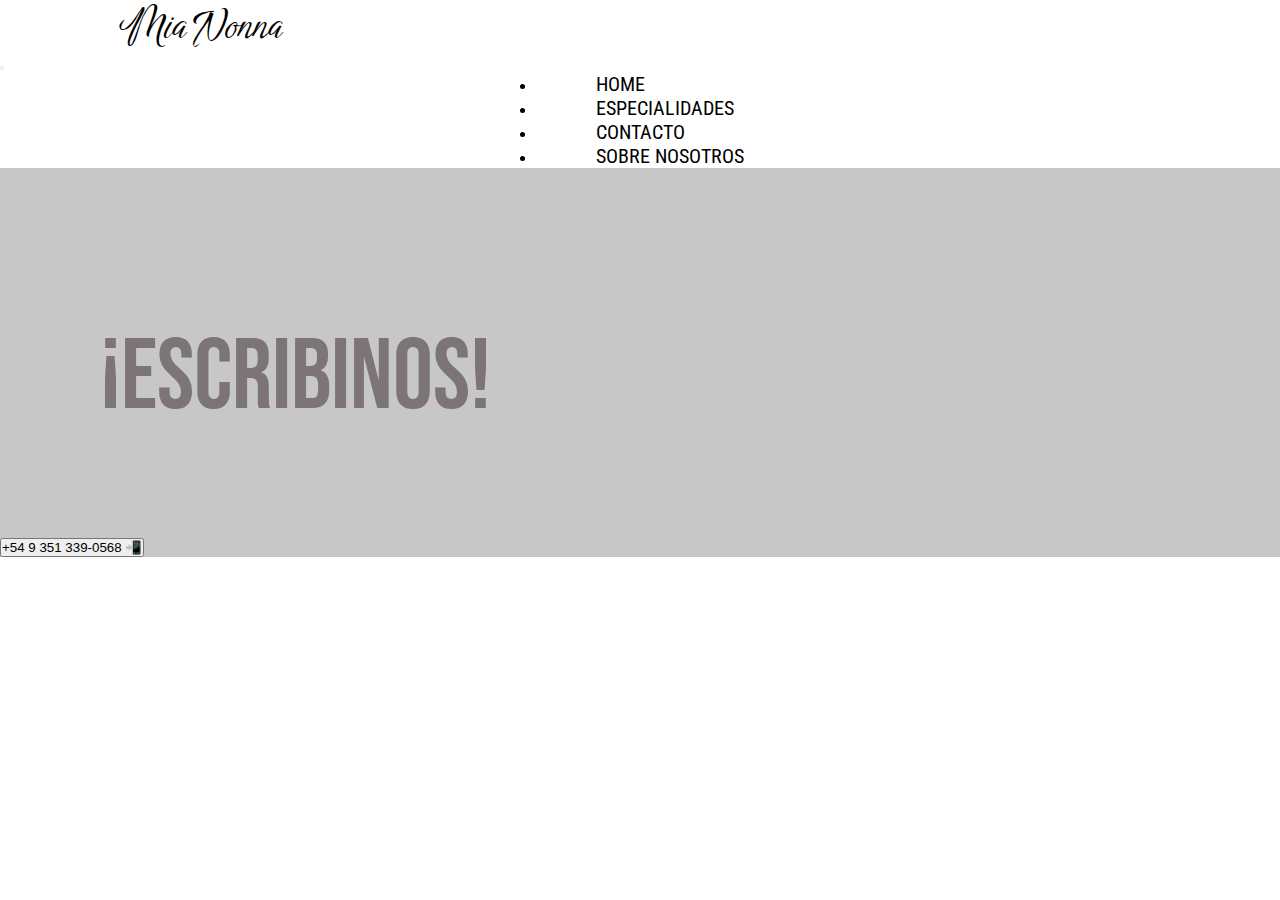
==== src/paginas/contacto.html @ 448a57ee "cree nuestras especialidades y contactos" ====
<!DOCTYPE html>
<html lang="en">
<head>
    <meta charset="UTF-8">
    <meta http-equiv="X-UA-Compatible" content="IE=edge">
    <meta name="viewport" content="width=device-width, initial-scale=1.0">
    <!-- Font -->
    <link rel="preconnect" href="https://fonts.googleapis.com">
    <link rel="preconnect" href="https://fonts.gstatic.com" crossorigin>
    <link href="https://fonts.googleapis.com/css2?family=Bebas+Neue&family=Birthstone+Bounce:wght@500&family=Cormorant+Garamond:ital,wght@1,600&family=Roboto+Condensed:wght@300&display=swap" rel="stylesheet">
    <!-- Bootstrap-->
    <link href="https://cdn.jsdelivr.net/npm/bootstrap@5.1.3/dist/css/bootstrap.min.css" rel="stylesheet" integrity="sha384-1BmE4kWBq78iYhFldvKuhfTAU6auU8tT94WrHftjDbrCEXSU1oBoqyl2QvZ6jIW3" crossorigin="anonymous">
    <!-- CSS-->
    <link rel="stylesheet" href="../../css/style.css">
    <title> Mia Nonna | Comidas Caseras - CONTACTOS </title>
</head>
<body>
    <!-- Menu -->
    <nav class="navbar navbar-expand-lg navbar-light fixed-top header">
        <div class="container-fluid">
          <p class="logo"> Mia Nonna </p>
          <button class="navbar-toggler" type="button" data-bs-toggle="collapse" data-bs-target="#navbarNav" aria-controls="navbarNav" aria-expanded="false" aria-label="Toggle navigation">
            <span class="navbar-toggler-icon"></span>
          </button>
          <div class="collapse navbar-collapse menu" id="navbarNav" >
            <ul class="navbar-nav">
              <li class="nav-item">
                <a class="active" href="../../index.html"> HOME</a>
              </li>
              <li class="nav-item">
                <a href="../../src/paginas/nuestras-especialidades.html"> ESPECIALIDADES </a>
              </li>
              <li class="nav-item">
                <a href="../../src/paginas/contacto.html"> CONTACTO </a>
              </li>
              <li class="nav-item">
                <a href="#sobre-nosotros"> SOBRE NOSOTROS </a>
              </li>
            </ul>
          </div>
        </div>
      </nav>
    <!-- Fin menu -->
    <!-- Seccion uno contacto -->
      <section>
        <div class="seccion-uno-contacto">
            <p> ¡Escribinos! </p>
        </div>
        <div class="btn-group boton-contacto" role="group" aria-label="Basic mixed styles example">
            <button type="button" class="btn btn-success"> +54 9 351 339-0568 📲</button>
        </div>
      </section>
    <!-- Fin seccion uno contacto -->



    <!-- Complementos de JavaScript y Popper-->
    <script src="https://cdn.jsdelivr.net/npm/@popperjs/core@2.10.2/dist/umd/popper.min.js" integrity="sha384-7+zCNj/IqJ95wo16oMtfsKbZ9ccEh31eOz1HGyDuCQ6wgnyJNSYdrPa03rtR1zdB" crossorigin="anonymous"></script>
    <script src="https://cdn.jsdelivr.net/npm/bootstrap@5.1.3/dist/js/bootstrap.min.js" integrity="sha384-QJHtvGhmr9XOIpI6YVutG+2QOK9T+ZnN4kzFN1RtK3zEFEIsxhlmWl5/YESvpZ13" crossorigin="anonymous"></script>
</body>
</html>
---- css/style.css ----
/* Import */
/* Variables */
/* Colores */
.logo {
  color: black;
  font-family: "Birthstone Bounce", cursive;
  font-size: 40px;
  padding-left: 120px;
}

.navbar {
  background-color: white;
  padding: 0%;
}

.menu {
  display: flex;
  justify-content: center;
  justify-content: space-evenly;
}
.menu ul li a {
  margin-left: 60px;
  font-size: 20px;
  text-decoration: none;
  color: black;
  font-family: "Roboto Condensed", sans-serif;
}
.menu ul li a:hover {
  border-bottom: 3px solid orangered;
  transition: 0.2s;
}

/* Variables */
/* Variables */
/* extend */
footer .footer-icons {
  display: flex;
  justify-content: center;
  align-items: center;
  list-style-type: none;
}

/* Colores */
footer {
  background-color: #726560;
}
footer .logo-mia-nona {
  width: 250px;
}
footer .footer-icons li {
  padding-left: 30px;
  margin-top: 70px;
}
footer .footer-icons img {
  width: 40px;
}
footer .footer-icons img:hover {
  border-radius: 10px;
  box-shadow: 2px 4px 6px rgba(0, 0, 0, 0.5);
}

/* extend */
footer .footer-icons {
  display: flex;
  justify-content: center;
  align-items: center;
  list-style-type: none;
}

.encabezado-uno {
  display: flex;
  justify-content: center;
}
.encabezado-uno h2 {
  font-size: 130px;
  color: white;
  position: absolute;
  left: 40%;
  top: 300px;
}
.encabezado-uno p {
  font-size: 40px;
  color: white;
  position: absolute;
  left: 30%;
  top: 450px;
}

.encabezado-dos {
  display: flex;
  justify-content: center;
  margin-top: 50px;
  margin-left: 455px;
}
.encabezado-dos h2 {
  font-size: 100px;
  font-family: "Cormorant Garamond", serif;
  color: rgba(196, 52, 0, 0.664);
}
.encabezado-dos p {
  font-size: 100px;
  font-family: "Bebas Neue", cursive;
  position: relative;
  top: 50px;
  left: -400px;
  color: #7c7477;
}

section .grid-container {
  display: flex;
  justify-content: center;
  display: grid;
  grid-template-columns: repeat(2, 600px);
  grid-template-rows: repeat(2, 750px);
  overflow: hidden;
}
section .grid-container div {
  overflow: hidden;
}
section .grid-container .grid-item {
  position: relative;
  background-color: #e0dadc;
  box-shadow: 3px 4px 6px rgba(0, 0, 0, 0.5);
}
section .grid-container .grid-item .grid-img {
  height: 100%;
  width: 100%;
}
section .grid-container .grid-item .grid-title {
  display: flex;
  padding-left: 90px;
  padding-top: 90px;
  color: #fd703d;
  font-family: "Cormorant Garamond", serif;
  font-size: 40px;
}
section .grid-container .grid-title-1 {
  padding-left: 90px;
  margin: 0%;
}
section .grid-container .grid-title-1 h4 {
  color: #726560;
  font-family: "Bebas Neue", cursive;
  letter-spacing: 3px;
  font-size: 100px;
}
section .grid-container .grid-title-2 {
  display: flex;
  padding: 40px 40px 60px 90px;
  color: #726560;
  font-family: "Roboto Condensed", sans-serif;
  font-size: 30px;
}
section .grid-container .grid-title-3 {
  display: flex;
  padding-left: 90px;
  padding-top: 90px;
  color: rgba(114, 101, 96, 0.842);
  font-family: "Cormorant Garamond", serif;
  font-size: 30px;
}

.seccion-tres {
  background-color: #726560;
}
.seccion-tres iframe {
  margin-top: 50px;
  box-shadow: 2px 4px 6px rgba(0, 0, 0, 0.5);
}
.seccion-tres .p-1 {
  font-size: 60px;
  font-family: "Cormorant Garamond", serif;
  color: #fd703d;
  position: relative;
  top: -400px;
  left: 65%;
}
.seccion-tres .p-2 {
  font-size: 60px;
  font-family: "Bebas Neue", cursive;
  position: relative;
  top: -477px;
  left: 900px;
  color: white;
}

.body-especialidades {
  background-color: #f1e7ea;
}

.seccion-uno-especialidades {
  background-color: white;
  text-align: center;
  padding-top: 150px;
}
.seccion-uno-especialidades h2 {
  font-size: 100px;
  font-family: "Cormorant Garamond", serif;
  color: rgba(196, 52, 0, 0.664);
}
.seccion-uno-especialidades p {
  font-size: 100px;
  font-family: "Bebas Neue", cursive;
  position: relative;
  top: -80px;
  color: #7c7477;
}

.grid-container-especialidades {
  display: flex;
  justify-content: center;
  display: grid;
  grid-template-columns: repeat(4, 270px);
  grid-template-rows: repeat(2, 270px);
}
.grid-container-especialidades .grid-title-especialidad {
  background-color: white;
  box-shadow: 2px 4px 6px rgba(0, 0, 0, 0.5);
}
.grid-container-especialidades .grid-title-especialidad h2 {
  margin-top: 40px;
  color: #3f3835;
  font-family: "Bebas Neue", cursive;
  letter-spacing: 3px;
  font-size: 30px;
  text-align: center;
}
.grid-container-especialidades .grid-title-especialidad p {
  color: rgba(114, 101, 96, 0.842);
  font-family: "Roboto Condensed", sans-serif;
  font-size: 20px;
  text-align: center;
}
.grid-container-especialidades .grid-img-especialidades {
  overflow: hidden;
  box-shadow: 2px 4px 6px rgba(0, 0, 0, 0.5);
}

section {
  background-color: #c7c7c7;
  padding-top: 150px;
}
section .seccion-uno-contacto p {
  font-size: 100px;
  font-family: "Bebas Neue", cursive;
  padding-left: 100px;
  padding-bottom: 100px;
  color: #7c7477;
}

* {
  margin: 0%;
  padding: 0%;
}

/*# sourceMappingURL=style.css.map */
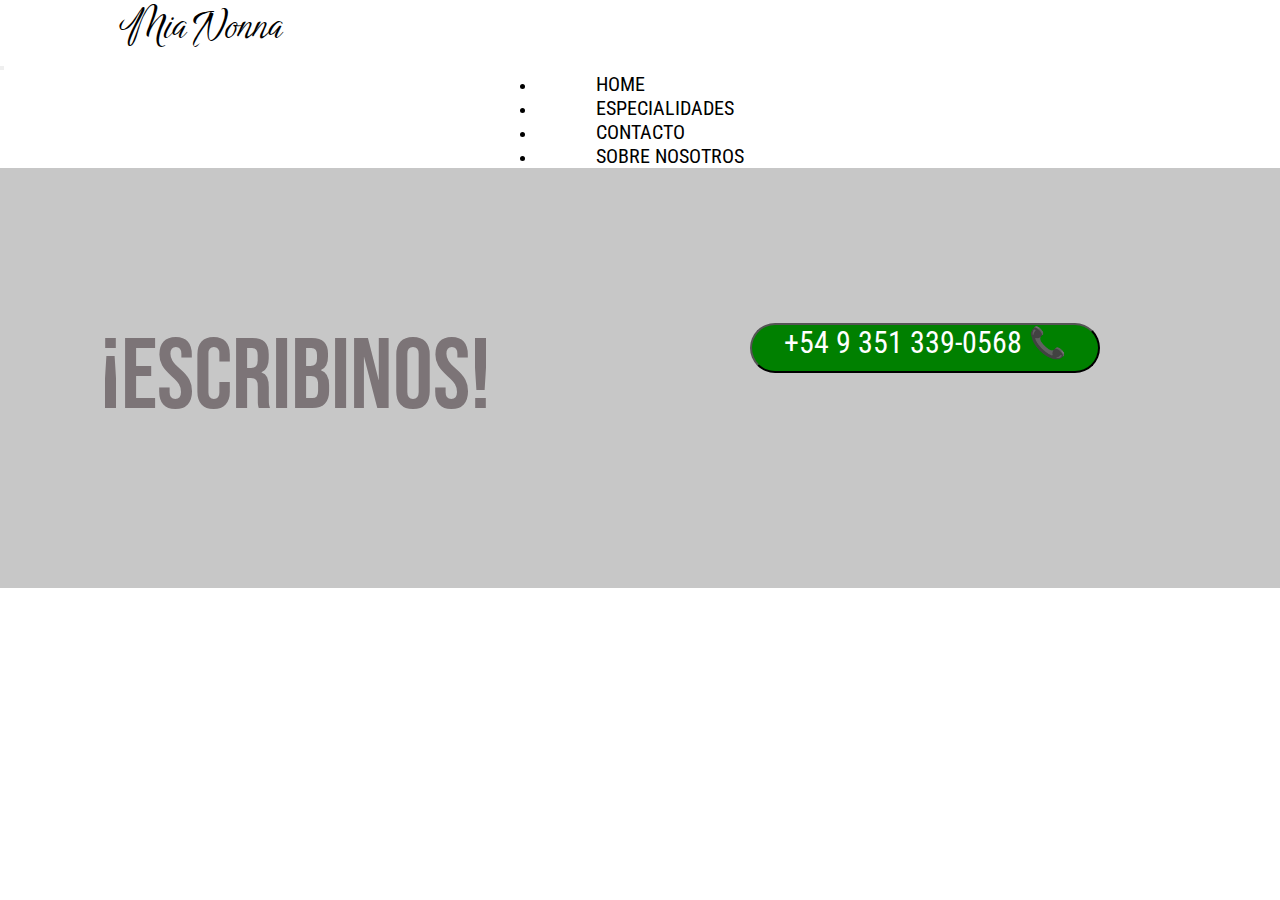
==== commit def4a029: "cambios en contacto y footer" ====
--- a/src/paginas/contacto.html
+++ b/src/paginas/contacto.html
@@ -46,12 +46,11 @@
         <div class="seccion-uno-contacto">
             <p> ¡Escribinos! </p>
         </div>
-        <div class="btn-group boton-contacto" role="group" aria-label="Basic mixed styles example">
-            <button type="button" class="btn btn-success"> +54 9 351 339-0568 📲</button>
+        <div class="contenedor-boton">
+          <button class="boton"><span><a href="https://api.whatsapp.com/message/PYMGAQZFICI5L1"> +54 9 351 339-0568 📞</a> </span></button>
         </div>
       </section>
     <!-- Fin seccion uno contacto -->
-
 
 
     <!-- Complementos de JavaScript y Popper-->
--- a/css/style.css
+++ b/css/style.css
@@ -33,40 +33,29 @@
 /* Variables */
 /* Variables */
 /* extend */
-footer .footer-icons {
-  display: flex;
-  justify-content: center;
-  align-items: center;
-  list-style-type: none;
-}
-
 /* Colores */
 footer {
-  background-color: #726560;
-}
-footer .logo-mia-nona {
-  width: 250px;
-}
-footer .footer-icons li {
-  padding-left: 30px;
-  margin-top: 70px;
-}
-footer .footer-icons img {
-  width: 40px;
-}
-footer .footer-icons img:hover {
-  border-radius: 10px;
-  box-shadow: 2px 4px 6px rgba(0, 0, 0, 0.5);
+  background-color: rgba(114, 101, 96, 0.842);
+  padding-bottom: 50px;
+}
+footer div {
+  display: flex;
+  justify-content: center;
+}
+footer .footer-iconos {
+  display: flex;
+  justify-content: space-around;
+}
+footer .footer-iconos .img-1:hover {
+  border-radius: 30%;
+  box-shadow: 2px 2px 4px 4px #5a504c;
+}
+footer .footer-iconos .img-2:hover {
+  border-radius: 50%;
+  box-shadow: 2px 2px 4px 4px #5a504c;
 }
 
 /* extend */
-footer .footer-icons {
-  display: flex;
-  justify-content: center;
-  align-items: center;
-  list-style-type: none;
-}
-
 .encabezado-uno {
   display: flex;
   justify-content: center;
@@ -185,11 +174,10 @@
 }
 
 .body-especialidades {
-  background-color: #f1e7ea;
+  background-color: white;
 }
 
 .seccion-uno-especialidades {
-  background-color: white;
   text-align: center;
   padding-top: 150px;
 }
@@ -207,11 +195,11 @@
 }
 
 .grid-container-especialidades {
-  display: flex;
   justify-content: center;
   display: grid;
   grid-template-columns: repeat(4, 270px);
   grid-template-rows: repeat(2, 270px);
+  padding-top: 0%;
 }
 .grid-container-especialidades .grid-title-especialidad {
   background-color: white;
@@ -248,6 +236,28 @@
   color: #7c7477;
 }
 
+.boton {
+  display: inline-flex;
+  justify-content: center;
+  height: 50px;
+  width: 350px;
+  font-size: 30px;
+  font-family: "Roboto Condensed", sans-serif;
+  background-color: green;
+  border-radius: 30px;
+  transition: 0.3s ease all;
+  position: relative;
+  top: -215px;
+  left: 750px;
+}
+.boton:hover {
+  background-color: #003b00;
+}
+.boton a {
+  text-decoration: none;
+  color: white;
+}
+
 * {
   margin: 0%;
   padding: 0%;
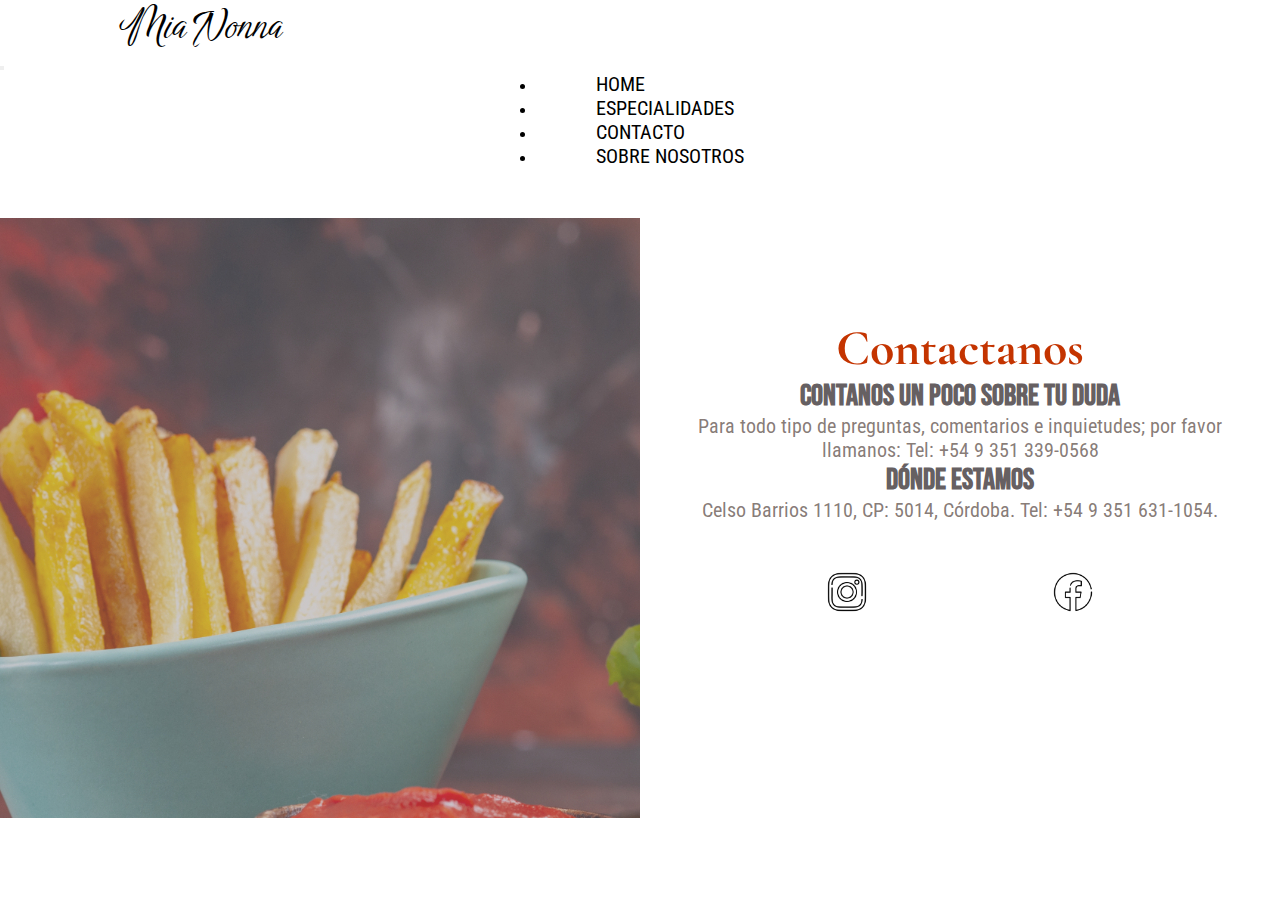
==== commit ee63c081: "ultimo cambio" ====
--- a/src/paginas/contacto.html
+++ b/src/paginas/contacto.html
@@ -1,60 +1,82 @@
 <!DOCTYPE html>
 <html lang="en">
+
 <head>
-    <meta charset="UTF-8">
-    <meta http-equiv="X-UA-Compatible" content="IE=edge">
-    <meta name="viewport" content="width=device-width, initial-scale=1.0">
-    <!-- Font -->
-    <link rel="preconnect" href="https://fonts.googleapis.com">
-    <link rel="preconnect" href="https://fonts.gstatic.com" crossorigin>
-    <link href="https://fonts.googleapis.com/css2?family=Bebas+Neue&family=Birthstone+Bounce:wght@500&family=Cormorant+Garamond:ital,wght@1,600&family=Roboto+Condensed:wght@300&display=swap" rel="stylesheet">
-    <!-- Bootstrap-->
-    <link href="https://cdn.jsdelivr.net/npm/bootstrap@5.1.3/dist/css/bootstrap.min.css" rel="stylesheet" integrity="sha384-1BmE4kWBq78iYhFldvKuhfTAU6auU8tT94WrHftjDbrCEXSU1oBoqyl2QvZ6jIW3" crossorigin="anonymous">
-    <!-- CSS-->
-    <link rel="stylesheet" href="../../css/style.css">
-    <title> Mia Nonna | Comidas Caseras - CONTACTOS </title>
+  <meta charset="UTF-8" />
+  <meta http-equiv="X-UA-Compatible" content="IE=edge" />
+  <meta name="viewport" content="width=device-width, initial-scale=1.0" />
+  <!-- Font -->
+  <link rel="preconnect" href="https://fonts.googleapis.com" />
+  <link rel="preconnect" href="https://fonts.gstatic.com" crossorigin />
+  <link
+    href="https://fonts.googleapis.com/css2?family=Bebas+Neue&family=Birthstone+Bounce:wght@500&family=Cormorant+Garamond:ital,wght@1,600&family=Roboto+Condensed:wght@300&display=swap"
+    rel="stylesheet" />
+  <!-- Bootstrap-->
+  <link href="https://cdn.jsdelivr.net/npm/bootstrap@5.1.3/dist/css/bootstrap.min.css" rel="stylesheet"
+    integrity="sha384-1BmE4kWBq78iYhFldvKuhfTAU6auU8tT94WrHftjDbrCEXSU1oBoqyl2QvZ6jIW3" crossorigin="anonymous" />
+  <!-- CSS-->
+  <link rel="stylesheet" href="../../css/style.css" />
+  <title>Mia Nonna | Comidas Caseras - CONTACTOS</title>
 </head>
-<body>
-    <!-- Menu -->
-    <nav class="navbar navbar-expand-lg navbar-light fixed-top header">
-        <div class="container-fluid">
-          <p class="logo"> Mia Nonna </p>
-          <button class="navbar-toggler" type="button" data-bs-toggle="collapse" data-bs-target="#navbarNav" aria-controls="navbarNav" aria-expanded="false" aria-label="Toggle navigation">
-            <span class="navbar-toggler-icon"></span>
-          </button>
-          <div class="collapse navbar-collapse menu" id="navbarNav" >
-            <ul class="navbar-nav">
-              <li class="nav-item">
-                <a class="active" href="../../index.html"> HOME</a>
-              </li>
-              <li class="nav-item">
-                <a href="../../src/paginas/nuestras-especialidades.html"> ESPECIALIDADES </a>
-              </li>
-              <li class="nav-item">
-                <a href="../../src/paginas/contacto.html"> CONTACTO </a>
-              </li>
-              <li class="nav-item">
-                <a href="#sobre-nosotros"> SOBRE NOSOTROS </a>
-              </li>
-            </ul>
-          </div>
-        </div>
-      </nav>
-    <!-- Fin menu -->
-    <!-- Seccion uno contacto -->
-      <section>
-        <div class="seccion-uno-contacto">
-            <p> ¡Escribinos! </p>
-        </div>
-        <div class="contenedor-boton">
-          <button class="boton"><span><a href="https://api.whatsapp.com/message/PYMGAQZFICI5L1"> +54 9 351 339-0568 📞</a> </span></button>
-        </div>
-      </section>
-    <!-- Fin seccion uno contacto -->
 
+<body class="bg-contacto">
+  <!-- Menu -->
+  <nav class="navbar navbar-expand-lg navbar-light fixed-top header">
+    <div class="container-fluid">
+      <p class="logo">Mia Nonna</p>
+      <button class="navbar-toggler" type="button" data-bs-toggle="collapse" data-bs-target="#navbarNav"
+        aria-controls="navbarNav" aria-expanded="false" aria-label="Toggle navigation">
+        <span class="navbar-toggler-icon"></span>
+      </button>
+      <div class="collapse navbar-collapse menu" id="navbarNav">
+        <ul class="navbar-nav">
+          <li class="nav-item">
+            <a class="active" href="../../index.html"> HOME</a>
+          </li>
+          <li class="nav-item">
+            <a href="../../src/paginas/nuestras-especialidades.html">
+              ESPECIALIDADES
+            </a>
+          </li>
+          <li class="nav-item">
+            <a href="../../src/paginas/contacto.html"> CONTACTO </a>
+          </li>
+          <li class="nav-item">
+            <a href="#sobre-nosotros"> SOBRE NOSOTROS </a>
+          </li>
+        </ul>
+      </div>
+    </div>
+  </nav>
+  <!-- Fin menu -->
+  <!-- Seccion uno contacto -->
+  <section class="grid-container-contacto">
+    <div class="grid-item-contacto">
+      <img src="../../src/multimedia/imagenes/burger-carrusel.jpg" alt="imagen burger"> 
+    </div>
+    <div class="grid-item-contacto">
+      <h2> Contactanos </h2>
+      <h4> Contanos un poco sobre tu duda </h4>
+      <p>Para todo tipo de preguntas, comentarios e inquietudes;
+        por favor llamanos:
+        Tel: +54 9 351 339-0568</p>
+      <h4> Dónde estamos </h4>
+      <p> Celso Barrios 1110, CP: 5014, Córdoba.
+        Tel: +54 9 351 631-1054. </p>
+      <div class="footer-iconos">
+        <a href=""><img class="img-1" src="../multimedia/imagenes/instagram_social_media_communication_interaction_social_network_icon_196626.png" alt="" width="40px"></a>
+        <a href=""><img class="img-2" src="../multimedia/imagenes/facebook_social_network_interaction_communication_social_media_icon_196651.png" alt="" width="40px"></a>
+      </div>
+    </div>
+  </section>
 
-    <!-- Complementos de JavaScript y Popper-->
-    <script src="https://cdn.jsdelivr.net/npm/@popperjs/core@2.10.2/dist/umd/popper.min.js" integrity="sha384-7+zCNj/IqJ95wo16oMtfsKbZ9ccEh31eOz1HGyDuCQ6wgnyJNSYdrPa03rtR1zdB" crossorigin="anonymous"></script>
-    <script src="https://cdn.jsdelivr.net/npm/bootstrap@5.1.3/dist/js/bootstrap.min.js" integrity="sha384-QJHtvGhmr9XOIpI6YVutG+2QOK9T+ZnN4kzFN1RtK3zEFEIsxhlmWl5/YESvpZ13" crossorigin="anonymous"></script>
+  <!-- Complementos de JavaScript y Popper-->
+  <script src="https://cdn.jsdelivr.net/npm/@popperjs/core@2.10.2/dist/umd/popper.min.js"
+    integrity="sha384-7+zCNj/IqJ95wo16oMtfsKbZ9ccEh31eOz1HGyDuCQ6wgnyJNSYdrPa03rtR1zdB" crossorigin="anonymous">
+  </script>
+  <script src="https://cdn.jsdelivr.net/npm/bootstrap@5.1.3/dist/js/bootstrap.min.js"
+    integrity="sha384-QJHtvGhmr9XOIpI6YVutG+2QOK9T+ZnN4kzFN1RtK3zEFEIsxhlmWl5/YESvpZ13" crossorigin="anonymous">
+  </script>
 </body>
+
 </html>--- a/css/style.css
+++ b/css/style.css
@@ -10,7 +10,6 @@
 
 .navbar {
   background-color: white;
-  padding: 0%;
 }
 
 .menu {
@@ -64,14 +63,12 @@
   font-size: 130px;
   color: white;
   position: absolute;
-  left: 40%;
   top: 300px;
 }
 .encabezado-uno p {
   font-size: 40px;
   color: white;
   position: absolute;
-  left: 30%;
   top: 450px;
 }
 
@@ -79,19 +76,20 @@
   display: flex;
   justify-content: center;
   margin-top: 50px;
-  margin-left: 455px;
 }
 .encabezado-dos h2 {
   font-size: 100px;
   font-family: "Cormorant Garamond", serif;
   color: rgba(196, 52, 0, 0.664);
+  position: relative;
+  left: 300px;
 }
 .encabezado-dos p {
   font-size: 100px;
   font-family: "Bebas Neue", cursive;
   position: relative;
   top: 50px;
-  left: -400px;
+  left: -200px;
   color: #7c7477;
 }
 
@@ -101,7 +99,6 @@
   display: grid;
   grid-template-columns: repeat(2, 600px);
   grid-template-rows: repeat(2, 750px);
-  overflow: hidden;
 }
 section .grid-container div {
   overflow: hidden;
@@ -125,7 +122,6 @@
 }
 section .grid-container .grid-title-1 {
   padding-left: 90px;
-  margin: 0%;
 }
 section .grid-container .grid-title-1 h4 {
   color: #726560;
@@ -148,12 +144,18 @@
   font-family: "Cormorant Garamond", serif;
   font-size: 30px;
 }
+section .grid-container .grid-title-3 a {
+  text-decoration: none;
+  color: rgba(114, 101, 96, 0.842);
+}
 
 .seccion-tres {
   background-color: #726560;
 }
 .seccion-tres iframe {
+  width: 650px;
   margin-top: 50px;
+  margin-left: 20px;
   box-shadow: 2px 4px 6px rgba(0, 0, 0, 0.5);
 }
 .seccion-tres .p-1 {
@@ -162,31 +164,37 @@
   color: #fd703d;
   position: relative;
   top: -400px;
-  left: 65%;
+  left: -200px;
+  text-align: end;
 }
 .seccion-tres .p-2 {
   font-size: 60px;
   font-family: "Bebas Neue", cursive;
   position: relative;
-  top: -477px;
-  left: 900px;
   color: white;
-}
-
-.body-especialidades {
+  position: relative;
+  top: -475px;
+  left: -50px;
+  text-align: end;
+}
+
+.grid-container-encabezado {
+  display: grid;
+  grid-template-rows: 1fr;
+  grid-template-columns: 300px;
+  display: flex;
+  justify-content: center;
+  padding-top: 150px;
   background-color: white;
 }
-
-.seccion-uno-especialidades {
-  text-align: center;
-  padding-top: 150px;
-}
-.seccion-uno-especialidades h2 {
+.grid-container-encabezado .seccion-uno-especialidades h2 {
   font-size: 100px;
   font-family: "Cormorant Garamond", serif;
   color: rgba(196, 52, 0, 0.664);
-}
-.seccion-uno-especialidades p {
+  position: relative;
+  left: 75px;
+}
+.grid-container-encabezado .seccion-uno-especialidades p {
   font-size: 100px;
   font-family: "Bebas Neue", cursive;
   position: relative;
@@ -199,7 +207,6 @@
   display: grid;
   grid-template-columns: repeat(4, 270px);
   grid-template-rows: repeat(2, 270px);
-  padding-top: 0%;
 }
 .grid-container-especialidades .grid-title-especialidad {
   background-color: white;
@@ -224,38 +231,103 @@
   box-shadow: 2px 4px 6px rgba(0, 0, 0, 0.5);
 }
 
-section {
-  background-color: #c7c7c7;
-  padding-top: 150px;
-}
-section .seccion-uno-contacto p {
-  font-size: 100px;
-  font-family: "Bebas Neue", cursive;
-  padding-left: 100px;
-  padding-bottom: 100px;
-  color: #7c7477;
-}
-
-.boton {
-  display: inline-flex;
-  justify-content: center;
-  height: 50px;
-  width: 350px;
+.encabezado-uno-especialidades {
+  padding-top: 50px;
+  text-align: center;
+}
+.encabezado-uno-especialidades h2 {
+  font-size: 150px;
+  font-family: "Bebas Neue", cursive;
+  color: #666062;
+}
+.encabezado-uno-especialidades h2 p {
+  font-size: 150px;
+  font-family: "Cormorant Garamond", serif;
+  color: #c43400;
+  position: relative;
+  top: -170px;
+  margin-bottom: 0%;
+}
+
+.container-seccion-tres {
+  width: 100%;
+  height: 430px;
+  display: flex;
+  flex-wrap: wrap;
+  justify-content: center;
+  margin: auto;
+  position: relative;
+  top: -100px;
+}
+.container-seccion-tres .card {
+  width: 330px;
+  height: 430px;
+  border-radius: 8px;
+  box-shadow: 0 2px 2px rgba(0, 0, 0, 0.2);
+  margin: 20px;
+  text-align: center;
+  transition: all 0.25s;
+}
+.container-seccion-tres .card:hover {
+  transform: translateX(-15px);
+  box-shadow: 0 12px 16px rgba(0, 0, 0, 0.2);
+}
+.container-seccion-tres .card img {
+  width: 330px;
+  height: 220px;
+}
+.container-seccion-tres .card h4 {
+  font-weight: 600;
+}
+.container-seccion-tres .card p {
+  padding: 0 1rem;
+  font-size: 16px;
+  font-weight: 300;
+}
+
+.grid-container-contacto {
+  padding-top: 50px;
+  display: grid;
+  grid-template-rows: 600px;
+  grid-template-columns: repeat(2, 50%);
+}
+.grid-container-contacto .grid-item-contacto {
+  overflow: hidden;
+}
+.grid-container-contacto .grid-item-contacto h2 {
+  text-align: center;
+  padding-top: 100px;
+  font-size: 50px;
+  font-family: "Cormorant Garamond", serif;
+  color: #c43400;
+}
+.grid-container-contacto .grid-item-contacto h4 {
+  text-align: center;
   font-size: 30px;
+  font-family: "Bebas Neue", cursive;
+  color: #666062;
+}
+.grid-container-contacto .grid-item-contacto p {
+  text-align: center;
+  color: rgba(114, 101, 96, 0.842);
   font-family: "Roboto Condensed", sans-serif;
-  background-color: green;
-  border-radius: 30px;
-  transition: 0.3s ease all;
-  position: relative;
-  top: -215px;
-  left: 750px;
-}
-.boton:hover {
-  background-color: #003b00;
-}
-.boton a {
-  text-decoration: none;
-  color: white;
+  font-size: 20px;
+  padding-left: 30px;
+  padding-right: 30px;
+}
+.grid-container-contacto .grid-item-contacto .footer-iconos {
+  margin-top: 50px;
+  display: flex;
+  justify-content: center;
+  justify-content: space-evenly;
+}
+.grid-container-contacto .grid-item-contacto .footer-iconos .img-1:hover {
+  border-radius: 30%;
+  box-shadow: 2px 2px 4px 2px rgba(196, 52, 0, 0.548);
+}
+.grid-container-contacto .grid-item-contacto .footer-iconos .img-2:hover {
+  border-radius: 50%;
+  box-shadow: 2px 2px 4px 2px rgba(196, 52, 0, 0.548);
 }
 
 * {
